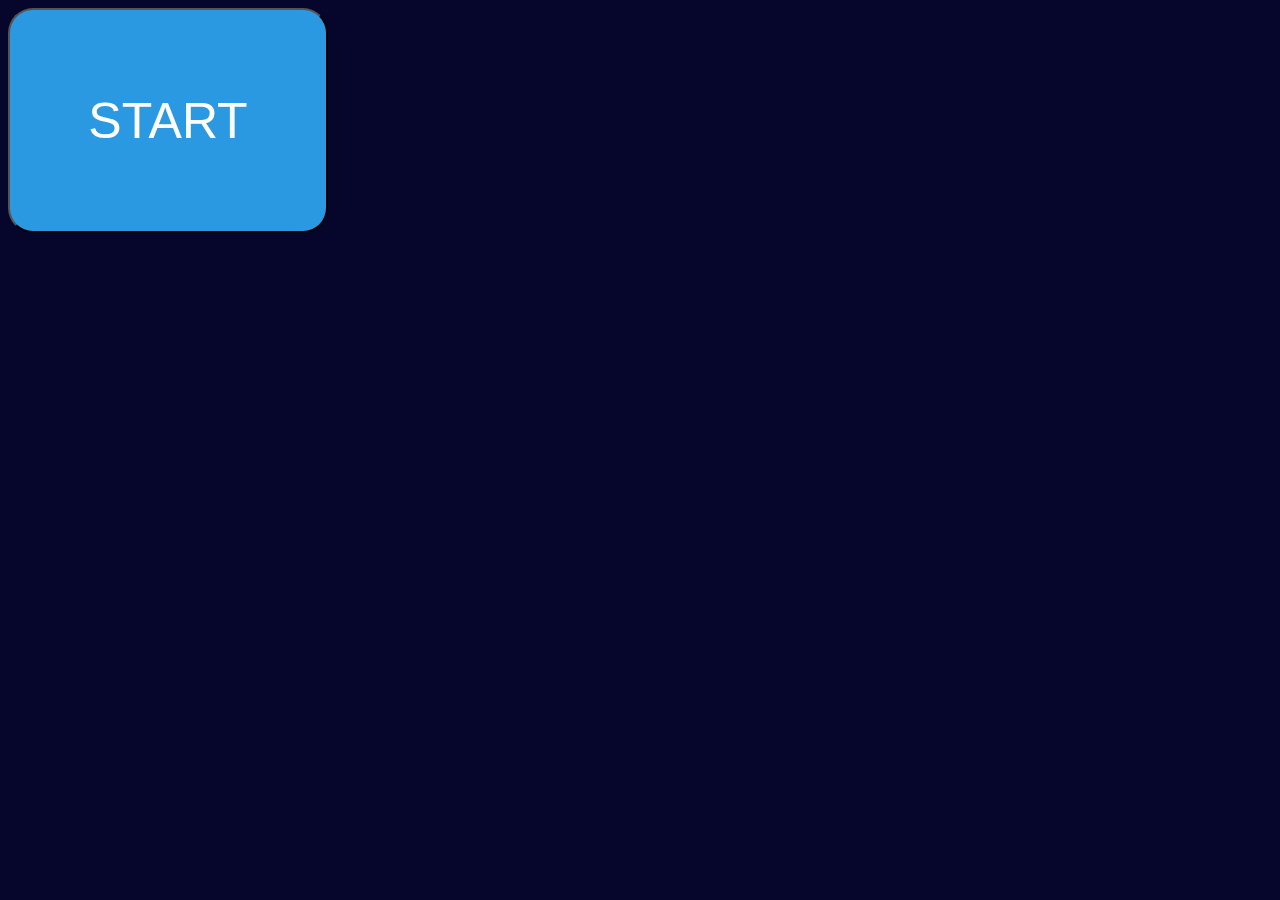
==== index.html @ b192100f "More functionality added to JavaScript. HTML and CSS corrected accordingly" ====
<!DOCTYPE html>
<html long="en">
<head>
    <meta charset="UTF-8">
    <meta http-equiv="X-UA-Compatible" content="IE=edge">
    <meta name="viewport" content="width=device-width, initial-scale=1.0">
    <meta name="author" content="Valerie Dorisme">
    <title>Medical Abbreviations of Ancient Times</title>
    <link rel="stylesheet" href="assets\style.css">
</head>

<body>
    <!--Heading-->
    <!-- <header id="quiz">
        <h1>Medical Abbreviations of Ancient Times</h1>
        <h2>How ancient are you?</h2>
        
    </header> -->

    <!--Instructions-->        
    <div class="instructions">
        <div class="instruction-title">
            <span>Quiz Instructions</span>
        </div>
        <div class="instruction-list">
            <div class="info">~~~~~~~~~~~~~~~~</div>
            <div class="info">This is a multiple choice quiz.</div>
            <div class="info">There are five questions total.</div>
            <div class="info">You will have <span>10 seconds</span> to answer each question.</div>
            <div class="info">This quiz consists of medical abbreviations that are no longer used.</div>
            <div class="info">Click the "START" button to get started.</div>
            <div class="info">Best of luck!</div>
            <div class="info">~~~~~~~~~~~~~~~~</div>
        </div>
        <div class="buttons">
            <button class="quit">Exit Quiz</button>
            <button class="restart">Continue</button>
        </div>
    </div>
        
    <div>
        <!--Start Button-->
        <button id="start-button">START</button>
    </div>

<!-- Quiz Box -->
<div id="quiz-box" class="hide">
    <header>
        <h1>Medical Abbreviations of Ancient Times</h1>
        <div class="timer">
            <div class="time-text">Time Left</div>
            <div class="timer-sec">10</div>
        </div>
    </header>
    <!-- Question and Answer section -->
    <section class="question-container">
        <div id="question">
            <!-- <span id="question"></span> -->
        </div>
        <div class="option-list">
            <div id="choices">
                <button class="btn">Answer 1</button>
                <button class="btn">Answer 2</button>
                <!-- <span id="choices"></span> -->
            </div>
            <div id="answer">
                <!-- <span id="answer"></span> -->
                            </div>
        </div>
        <!-- <div class="icon">
            <div class="excited"><img src="assets/Image/excited.jpg" alt="Excited person indicating correct answer"></div>
            <div class="sad"><img src="assets/Image/sad.jpg" alt="Sad emoji indicating wrong answer"></div>
        </div> -->
    </section>

    <!-- Quiz Box Footer -->
    <footer>
        <!-- <div class="total-que">
            <span><p>2</p>of<p>5</p>Questions</span>
        </div> -->
        <button id="next-btn" class="next-btn btn hide">Next Question</button>
    </footer>
</div>


<!-- Result Box -->
<div class="result-box">
    <div class="icon"><img src="assets/Image/fireworks.jpg" alt="Fireworks"></div>
    <div class="result-text">Congratulations! You've completed the quiz!</div>
    <div class="score-text">You've scored: </div>
    <div class="buttons">
        <button class="restart">Play Again</button>
        <button class="quit">Exit</button>
    </div>
    
</div>




    <!-- <section id="questions">
        <section id="answers">

        </section>
    </section> -->
    <script src="assets/JS/script.js"></script>
</body>
</html>
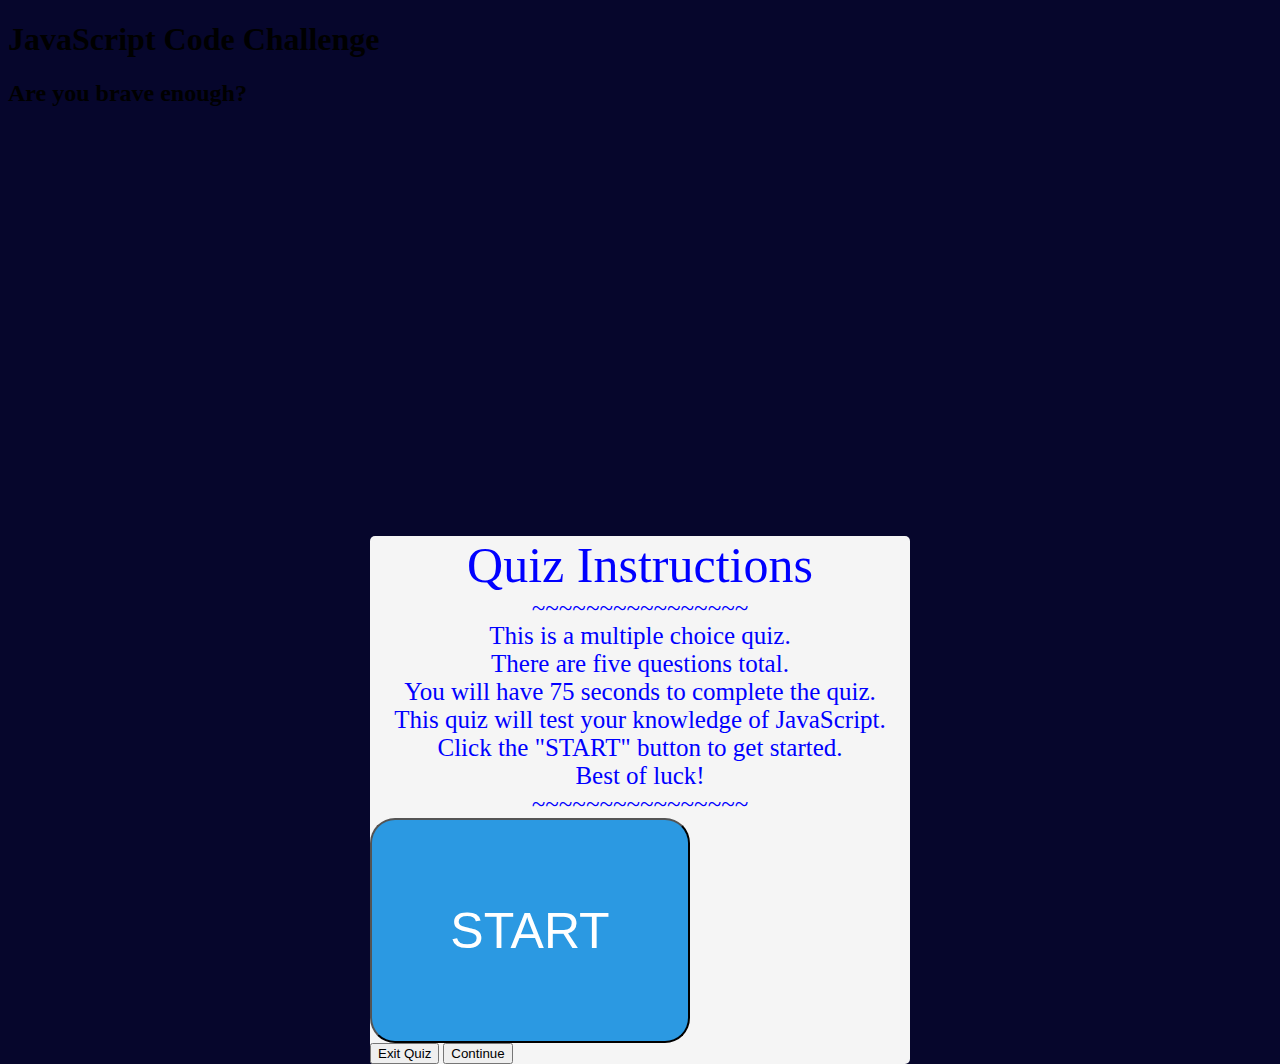
==== commit ca526c3f: "Beginning of changes after printing out code for broader viewing" ====
--- a/index.html
+++ b/index.html
@@ -5,20 +5,20 @@
     <meta http-equiv="X-UA-Compatible" content="IE=edge">
     <meta name="viewport" content="width=device-width, initial-scale=1.0">
     <meta name="author" content="Valerie Dorisme">
-    <title>Medical Abbreviations of Ancient Times</title>
+    <title>JavaScript Code Challenge</title>
     <link rel="stylesheet" href="assets\style.css">
 </head>
 
 <body>
     <!--Heading-->
-    <!-- <header id="quiz">
-        <h1>Medical Abbreviations of Ancient Times</h1>
-        <h2>How ancient are you?</h2>
+    <header id="quiz">
+        <h1>JavaScript Code Challenge</h1>
+        <h2>Are you brave enough?</h2>
         
-    </header> -->
+    </header>
 
     <!--Instructions-->        
-    <div class="instructions">
+    <div id="instructions">
         <div class="instruction-title">
             <span>Quiz Instructions</span>
         </div>
@@ -26,30 +26,28 @@
             <div class="info">~~~~~~~~~~~~~~~~</div>
             <div class="info">This is a multiple choice quiz.</div>
             <div class="info">There are five questions total.</div>
-            <div class="info">You will have <span>10 seconds</span> to answer each question.</div>
-            <div class="info">This quiz consists of medical abbreviations that are no longer used.</div>
+            <div class="info">You will have <span>75 seconds</span> to complete the quiz.</div>
+            <div class="info">This quiz will test your knowledge of JavaScript.</div>
             <div class="info">Click the "START" button to get started.</div>
             <div class="info">Best of luck!</div>
             <div class="info">~~~~~~~~~~~~~~~~</div>
+                 <!--Start Button-->
+            <button id="start-button">START</button>
         </div>
         <div class="buttons">
             <button class="quit">Exit Quiz</button>
             <button class="restart">Continue</button>
         </div>
-    </div>
-        
-    <div>
-        <!--Start Button-->
-        <button id="start-button">START</button>
+      
     </div>
 
 <!-- Quiz Box -->
 <div id="quiz-box" class="hide">
     <header>
-        <h1>Medical Abbreviations of Ancient Times</h1>
+        <h1>JavaScript Code Challenge</h1>
         <div class="timer">
-            <div class="time-text">Time Left</div>
-            <div class="timer-sec">10</div>
+            <div class="time-text">Seconds Remaining</div>
+            <div class="timer-sec">75</div>
         </div>
     </header>
     <!-- Question and Answer section -->
@@ -67,10 +65,10 @@
                 <!-- <span id="answer"></span> -->
                             </div>
         </div>
-        <!-- <div class="icon">
-            <div class="excited"><img src="assets/Image/excited.jpg" alt="Excited person indicating correct answer"></div>
-            <div class="sad"><img src="assets/Image/sad.jpg" alt="Sad emoji indicating wrong answer"></div>
-        </div> -->
+        <div class="icon">
+            <div id="excited" class="hide"><img src="assets/Image/excited.jpg" alt="Excited person indicating correct answer"></div>
+            <div id="sad" class="hide"><img src="assets/Image/sad.jpg" alt="Sad emoji indicating wrong answer"></div>
+        </div>
     </section>
 
     <!-- Quiz Box Footer -->
@@ -83,26 +81,6 @@
 </div>
 
 
-<!-- Result Box -->
-<div class="result-box">
-    <div class="icon"><img src="assets/Image/fireworks.jpg" alt="Fireworks"></div>
-    <div class="result-text">Congratulations! You've completed the quiz!</div>
-    <div class="score-text">You've scored: </div>
-    <div class="buttons">
-        <button class="restart">Play Again</button>
-        <button class="quit">Exit</button>
-    </div>
-    
-</div>
-
-
-
-
-    <!-- <section id="questions">
-        <section id="answers">
-
-        </section>
-    </section> -->
     <script src="assets/JS/script.js"></script>
 </body>
 </html>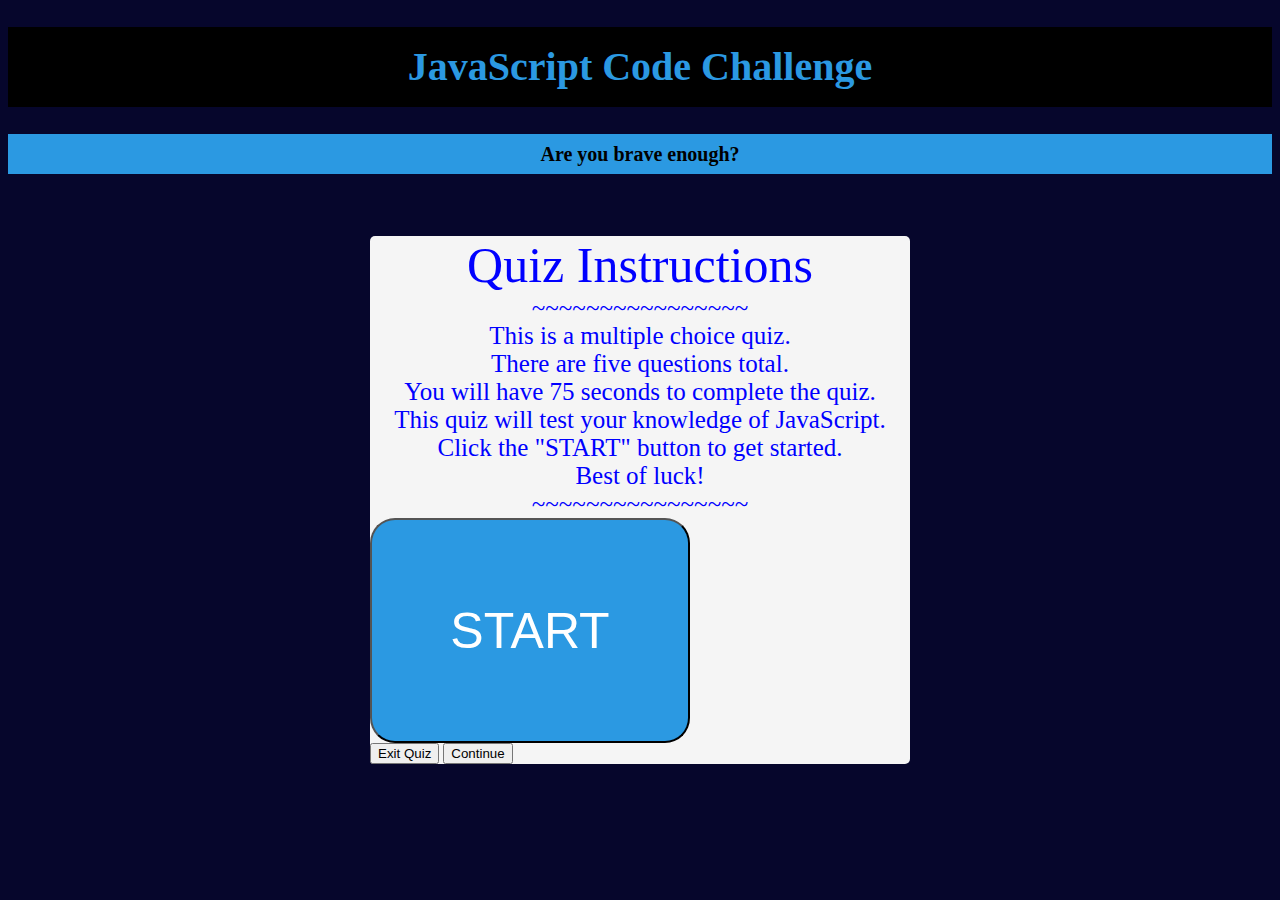
==== commit cc28c9d6: "Changes made to CSS, HTML, and variables changed in JavaScript" ====
--- a/index.html
+++ b/index.html
@@ -44,7 +44,7 @@
 <!-- Quiz Box -->
 <div id="quiz-box" class="hide">
     <header>
-        <h1>JavaScript Code Challenge</h1>
+        <!-- <h1>JavaScript Code Challenge</h1> -->
         <div class="timer">
             <div class="time-text">Seconds Remaining</div>
             <div class="timer-sec">75</div>
